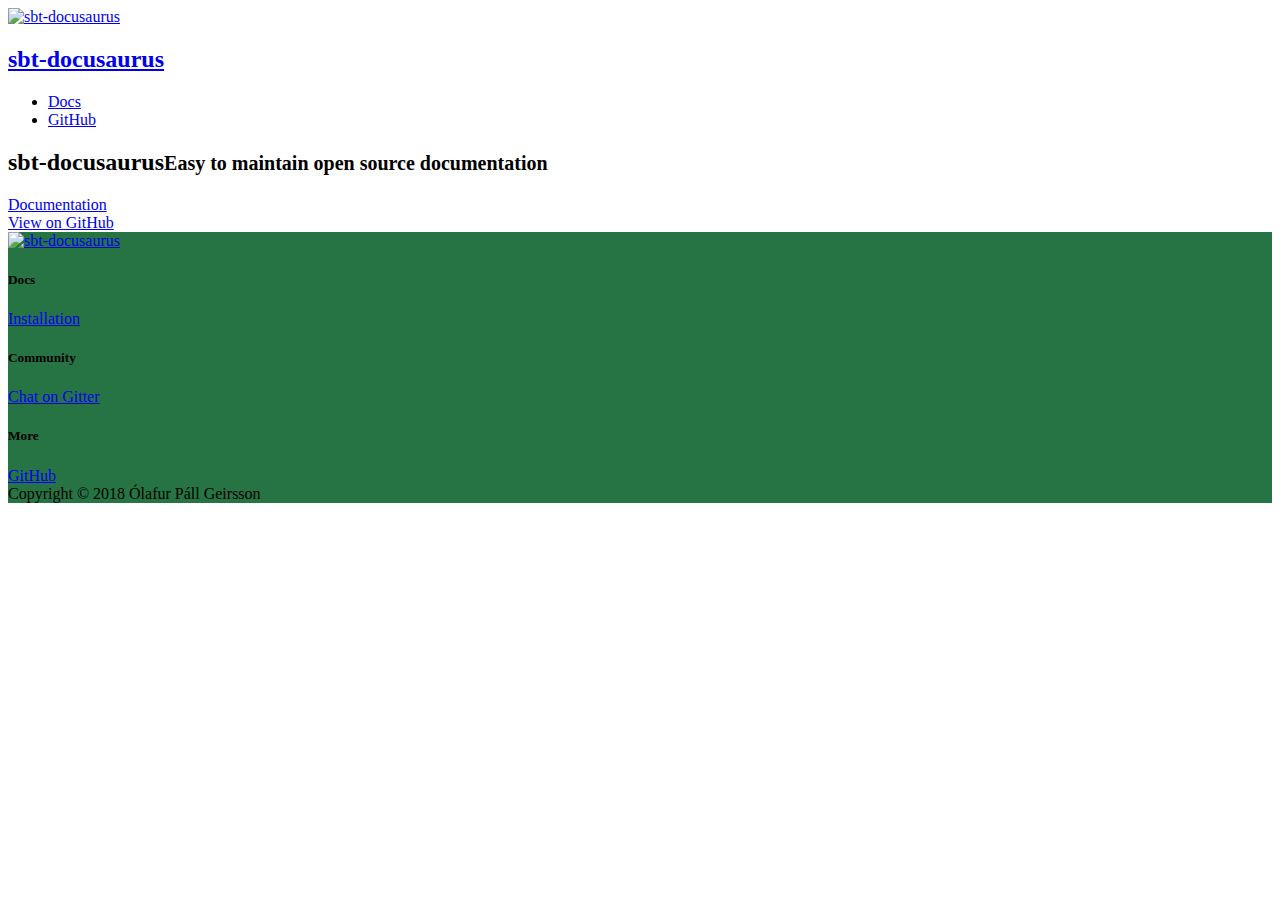
==== en/index.html @ a0353be5 "Deploy website" ====
<!DOCTYPE html><html lang="en"><head><meta charSet="utf-8"/><meta http-equiv="X-UA-Compatible" content="IE=edge"/><title>sbt-docusaurus · Easy to maintain open source documentation</title><meta name="viewport" content="width=device-width"/><meta name="generator" content="Docusaurus"/><meta name="description" content="Easy to maintain open source documentation"/><meta name="docsearch:language" content="en"/><meta property="og:title" content="sbt-docusaurus · Easy to maintain open source documentation"/><meta property="og:type" content="website"/><meta property="og:url" content="https://olafurpg.github.io/sbt-docusaurus/sbt-docusaurus/index.html"/><meta property="og:description" content="Easy to maintain open source documentation"/><meta property="og:image" content="https://olafurpg.github.io/sbt-docusaurus/sbt-docusaurus/img/sbt-docusaurus.png"/><meta name="twitter:card" content="summary"/><meta name="twitter:image" content="https://olafurpg.github.io/sbt-docusaurus/sbt-docusaurus/img/sbt-docusaurus.png"/><link rel="shortcut icon" href="/sbt-docusaurus/img/favicon.png"/><link rel="stylesheet" href="//cdnjs.cloudflare.com/ajax/libs/highlight.js/9.12.0/styles/github.min.css"/><link rel="stylesheet" href="/sbt-docusaurus/css/main.css"/></head><body><div class="fixedHeaderContainer"><div class="headerWrapper wrapper"><header><a href="/sbt-docusaurus/"><img class="logo" src="/sbt-docusaurus/img/sbt-docusaurus.png" alt="sbt-docusaurus"/><h2 class="headerTitleWithLogo">sbt-docusaurus</h2></a><div class="navigationWrapper navigationSlider"><nav class="slidingNav"><ul class="nav-site nav-site-internal"><li class=""><a href="/sbt-docusaurus/docs/installation.html" target="_self">Docs</a></li><li class=""><a href="https://github.com/olafurpg/sbt-docusaurus" target="_blank">GitHub</a></li></ul></nav></div></header></div></div><div class="navPusher"><div><div class="homeContainer"><div class="homeSplashFade"><div class="wrapper homeWrapper"><div class="inner"><h2 class="projectTitle">sbt-docusaurus<small>Easy to maintain open source documentation</small></h2><div class="section promoSection"><div class="promoRow"><div class="pluginRowBlock"><div class="pluginWrapper buttonWrapper"><a class="button" href="/sbt-docusaurus/docs/en/installation.html" target="_self">Documentation</a></div><div class="pluginWrapper buttonWrapper"><a class="button" href="https://github.com/olafurpg/sbt-docusaurus" target="_blank">View on GitHub</a></div></div></div></div></div></div></div></div><div class="mainContainer"><div class="productShowcaseSection paddingBottom" style="text-align:center"></div></div></div><footer class="nav-footer" id="footer" style="background-color:#267443"><section class="sitemap"><a href="/sbt-docusaurus/" class="nav-home"><img src="/sbt-docusaurus/img/sbt-docusaurus.png" alt="sbt-docusaurus" width="66" height="58"/></a><div><h5>Docs</h5><a href=" /sbt-docusaurus/docs/installation.html">Installation</a></div><div><h5>Community</h5><a href="https://gitter.im/olafurpg/sbt-docusaurus" target="_blank">Chat on Gitter</a></div><div><h5>More</h5><a href="https://github.com/olafurpg/sbt-docusaurus" target="_blank">GitHub</a></div></section><section class="copyright">Copyright © 2018 Ólafur Páll Geirsson</section></footer></div></body></html>
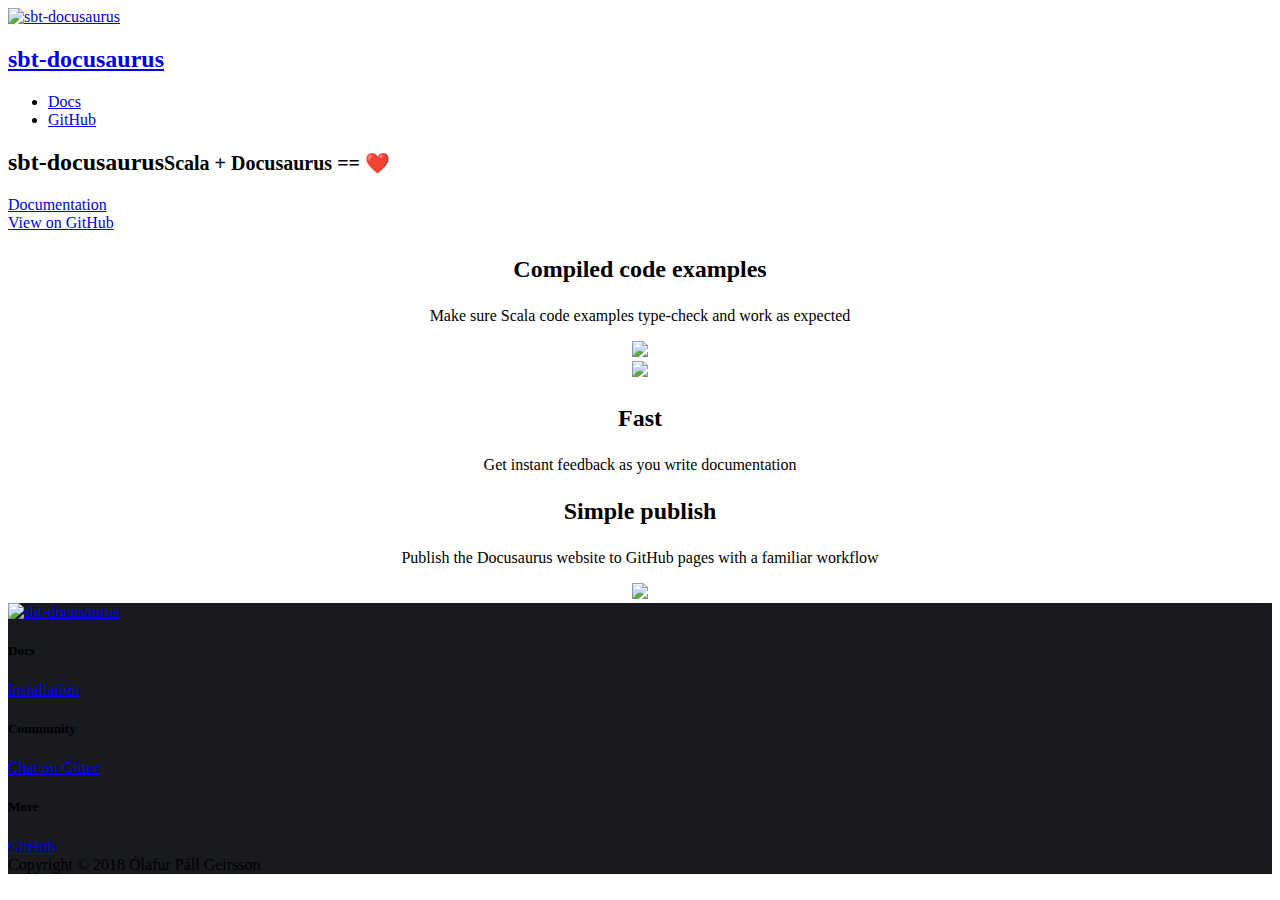
==== commit 70b67bde: "Deploy website" ====
--- a/en/index.html
+++ b/en/index.html
@@ -1 +1,7 @@
-<!DOCTYPE html><html lang="en"><head><meta charSet="utf-8"/><meta http-equiv="X-UA-Compatible" content="IE=edge"/><title>sbt-docusaurus · Easy to maintain open source documentation</title><meta name="viewport" content="width=device-width"/><meta name="generator" content="Docusaurus"/><meta name="description" content="Easy to maintain open source documentation"/><meta name="docsearch:language" content="en"/><meta property="og:title" content="sbt-docusaurus · Easy to maintain open source documentation"/><meta property="og:type" content="website"/><meta property="og:url" content="https://olafurpg.github.io/sbt-docusaurus/sbt-docusaurus/index.html"/><meta property="og:description" content="Easy to maintain open source documentation"/><meta property="og:image" content="https://olafurpg.github.io/sbt-docusaurus/sbt-docusaurus/img/sbt-docusaurus.png"/><meta name="twitter:card" content="summary"/><meta name="twitter:image" content="https://olafurpg.github.io/sbt-docusaurus/sbt-docusaurus/img/sbt-docusaurus.png"/><link rel="shortcut icon" href="/sbt-docusaurus/img/favicon.png"/><link rel="stylesheet" href="//cdnjs.cloudflare.com/ajax/libs/highlight.js/9.12.0/styles/github.min.css"/><link rel="stylesheet" href="/sbt-docusaurus/css/main.css"/></head><body><div class="fixedHeaderContainer"><div class="headerWrapper wrapper"><header><a href="/sbt-docusaurus/"><img class="logo" src="/sbt-docusaurus/img/sbt-docusaurus.png" alt="sbt-docusaurus"/><h2 class="headerTitleWithLogo">sbt-docusaurus</h2></a><div class="navigationWrapper navigationSlider"><nav class="slidingNav"><ul class="nav-site nav-site-internal"><li class=""><a href="/sbt-docusaurus/docs/installation.html" target="_self">Docs</a></li><li class=""><a href="https://github.com/olafurpg/sbt-docusaurus" target="_blank">GitHub</a></li></ul></nav></div></header></div></div><div class="navPusher"><div><div class="homeContainer"><div class="homeSplashFade"><div class="wrapper homeWrapper"><div class="inner"><h2 class="projectTitle">sbt-docusaurus<small>Easy to maintain open source documentation</small></h2><div class="section promoSection"><div class="promoRow"><div class="pluginRowBlock"><div class="pluginWrapper buttonWrapper"><a class="button" href="/sbt-docusaurus/docs/en/installation.html" target="_self">Documentation</a></div><div class="pluginWrapper buttonWrapper"><a class="button" href="https://github.com/olafurpg/sbt-docusaurus" target="_blank">View on GitHub</a></div></div></div></div></div></div></div></div><div class="mainContainer"><div class="productShowcaseSection paddingBottom" style="text-align:center"></div></div></div><footer class="nav-footer" id="footer" style="background-color:#267443"><section class="sitemap"><a href="/sbt-docusaurus/" class="nav-home"><img src="/sbt-docusaurus/img/sbt-docusaurus.png" alt="sbt-docusaurus" width="66" height="58"/></a><div><h5>Docs</h5><a href=" /sbt-docusaurus/docs/installation.html">Installation</a></div><div><h5>Community</h5><a href="https://gitter.im/olafurpg/sbt-docusaurus" target="_blank">Chat on Gitter</a></div><div><h5>More</h5><a href="https://github.com/olafurpg/sbt-docusaurus" target="_blank">GitHub</a></div></section><section class="copyright">Copyright © 2018 Ólafur Páll Geirsson</section></footer></div></body></html>+<!DOCTYPE html><html lang="en"><head><meta charSet="utf-8"/><meta http-equiv="X-UA-Compatible" content="IE=edge"/><title>sbt-docusaurus · Scala + Docusaurus == ❤️</title><meta name="viewport" content="width=device-width"/><meta name="generator" content="Docusaurus"/><meta name="description" content="Scala + Docusaurus == ❤️"/><meta name="docsearch:language" content="en"/><meta property="og:title" content="sbt-docusaurus · Scala + Docusaurus == ❤️"/><meta property="og:type" content="website"/><meta property="og:url" content="https://olafurpg.github.io/sbt-docusaurus/sbt-docusaurus/index.html"/><meta property="og:description" content="Scala + Docusaurus == ❤️"/><meta property="og:image" content="https://olafurpg.github.io/sbt-docusaurus/sbt-docusaurus/img/sbt-docusaurus.png"/><meta name="twitter:card" content="summary"/><meta name="twitter:image" content="https://olafurpg.github.io/sbt-docusaurus/sbt-docusaurus/img/sbt-docusaurus.png"/><link rel="shortcut icon" href="/sbt-docusaurus/img/favicon.png"/><link rel="stylesheet" href="//cdnjs.cloudflare.com/ajax/libs/highlight.js/9.12.0/styles/github.min.css"/><link rel="stylesheet" href="/sbt-docusaurus/css/main.css"/></head><body><div class="fixedHeaderContainer"><div class="headerWrapper wrapper"><header><a href="/sbt-docusaurus/"><img class="logo" src="/sbt-docusaurus/img/sbt-docusaurus.png" alt="sbt-docusaurus"/><h2 class="headerTitleWithLogo">sbt-docusaurus</h2></a><div class="navigationWrapper navigationSlider"><nav class="slidingNav"><ul class="nav-site nav-site-internal"><li class=""><a href="/sbt-docusaurus/docs/installation.html" target="_self">Docs</a></li><li class=""><a href="https://github.com/olafurpg/sbt-docusaurus" target="_blank">GitHub</a></li></ul></nav></div></header></div></div><div class="navPusher"><div><div class="homeContainer"><div class="homeSplashFade"><div class="wrapper homeWrapper"><div class="inner"><h2 class="projectTitle">sbt-docusaurus<small>Scala + Docusaurus == ❤️</small></h2><div class="section promoSection"><div class="promoRow"><div class="pluginRowBlock"><div class="pluginWrapper buttonWrapper"><a class="button" href="/sbt-docusaurus/docs/en/installation.html" target="_self">Documentation</a></div><div class="pluginWrapper buttonWrapper"><a class="button" href="https://github.com/olafurpg/sbt-docusaurus" target="_blank">View on GitHub</a></div></div></div></div></div></div></div></div><div class="mainContainer"><div class="productShowcaseSection paddingBottom" style="text-align:center"><div class="container paddingBottom paddingTop"><div class="wrapper"><div class="gridBlock"><div class="blockElement imageAlignSide imageAlignRight twoByGridBlock"><div class="blockContent"><h2><div><span><p>Compiled code examples</p>
+</span></div></h2><div><span><p>Make sure Scala code examples type-check and work as expected</p>
+</span></div></div><div class="blockImage"><img src="/sbt-docusaurus/docs/assets/mdoc.png"/></div></div></div></div></div><div class="container paddingBottom paddingTop"><div class="wrapper"><div class="gridBlock"><div class="blockElement imageAlignSide imageAlignLeft twoByGridBlock"><div class="blockImage"><img src="/sbt-docusaurus/docs/assets/docusaurus-live.gif"/></div><div class="blockContent"><h2><div><span><p>Fast</p>
+</span></div></h2><div><span><p>Get instant feedback as you write documentation</p>
+</span></div></div></div></div></div></div><div class="container paddingBottom paddingTop"><div class="wrapper"><div class="gridBlock"><div class="blockElement imageAlignSide imageAlignRight twoByGridBlock"><div class="blockContent"><h2><div><span><p>Simple publish</p>
+</span></div></h2><div><span><p>Publish the Docusaurus website to GitHub pages with a familiar workflow</p>
+</span></div></div><div class="blockImage"><img src="/sbt-docusaurus/docs/assets/publish.png"/></div></div></div></div></div></div></div></div><footer class="nav-footer" id="footer" style="background-color:#181A1F"><section class="sitemap"><a href="/sbt-docusaurus/" class="nav-home"><img src="/sbt-docusaurus/img/sbt-docusaurus.png" alt="sbt-docusaurus" width="66" height="58"/></a><div><h5>Docs</h5><a href=" /sbt-docusaurus/docs/installation.html">Installation</a></div><div><h5>Community</h5><a href="https://gitter.im/olafurpg/sbt-docusaurus" target="_blank">Chat on Gitter</a></div><div><h5>More</h5><a href="https://github.com/olafurpg/sbt-docusaurus" target="_blank">GitHub</a></div></section><section class="copyright">Copyright © 2018 Ólafur Páll Geirsson</section></footer></div></body></html>